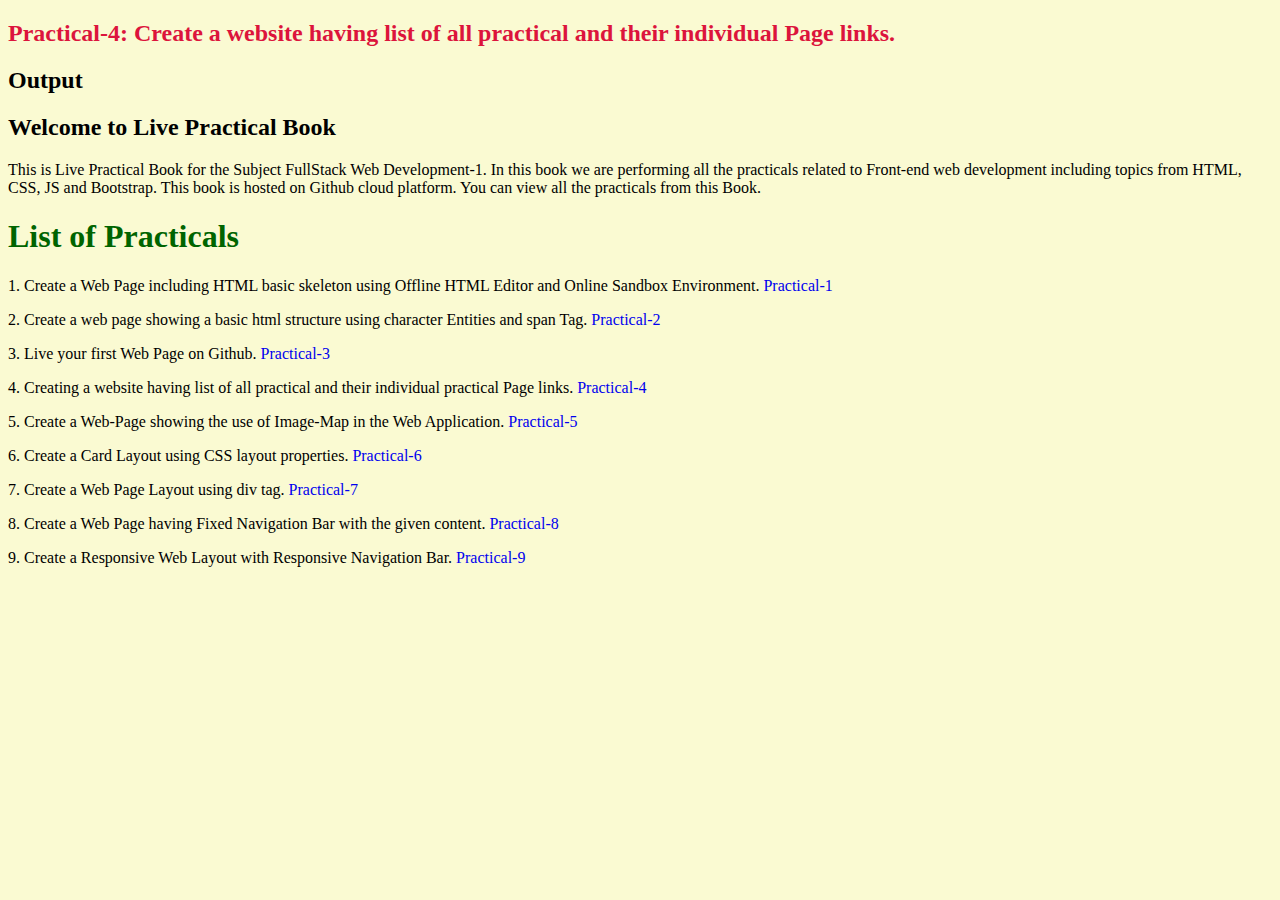
==== index.html @ e6a6930d "updated Practical9" ====
<!DOCTYPE html>
<html lang="en">
<head>
    <meta charset="UTF-8">
    <title>Assignment-4</title>
    <style>
        body {
            background-color: lightgoldenrodyellow;
        }
    </style>
</head>
<body>
<h2 style="color: crimson">
    Practical-4: Create a website having list of all practical and their individual Page links.
</h2>
<h2>Output</h2>
<h2>Welcome to Live Practical Book</h2>
<p>This is Live Practical Book for the Subject FullStack Web Development-1.
    In this book we are performing all the practicals related to Front-end web development including topics from HTML,
    CSS, JS and Bootstrap.
    This book is hosted on Github cloud platform. You can view all the practicals from this Book.</p>
<h1 style='color: darkgreen'>List of Practicals</h1>
<p>1. Create a Web Page including HTML basic skeleton using Offline HTML Editor and Online Sandbox Environment.
    <a href="./Practicals/Practical1.html" style="text-decoration: none" target="_blank">Practical-1</a></p>
<p>2. Create a web page showing a basic html structure using character Entities and span Tag. <a
        href="./Practicals/Practical2.html"
        style="text-decoration: none" target="_blank">Practical-2</a></p>
<p>3. Live your first Web Page on Github. <a href="./Practicals/Practical3.html" style="text-decoration: none"
                                             target="_blank">Practical-3</a></p>
<p>4. Creating a website having list of all practical and their individual practical Page links. <a
        href="#" style="text-decoration: none">Practical-4</a></p>
<p>5. Create a Web-Page showing the use of Image-Map in the Web Application. <a href="./Practicals/Practical5.html" style="text-decoration: none" target="_blank">Practical-5</a></p>
<p>6. Create a Card Layout using CSS layout properties. <a href="./Practicals/Practical6.html" style="text-decoration: none" target="_blank">Practical-6</a></p>
<p>7. Create a Web Page Layout using div tag. <a href="./Practicals/Practical7.html" style="text-decoration: none" target="_blank">Practical-7</a></p>
<p>8. Create a Web Page having Fixed Navigation Bar with the given content. <a href="./Practicals/Practical8.html" style="text-decoration: none" target="_blank">Practical-8</a></p>
<p>9. Create a Responsive Web Layout with Responsive Navigation Bar.  <a href="Practicals/Practical9.html" style="text-decoration: none" target="_blank">Practical-9</a></p>
</body>
</html>
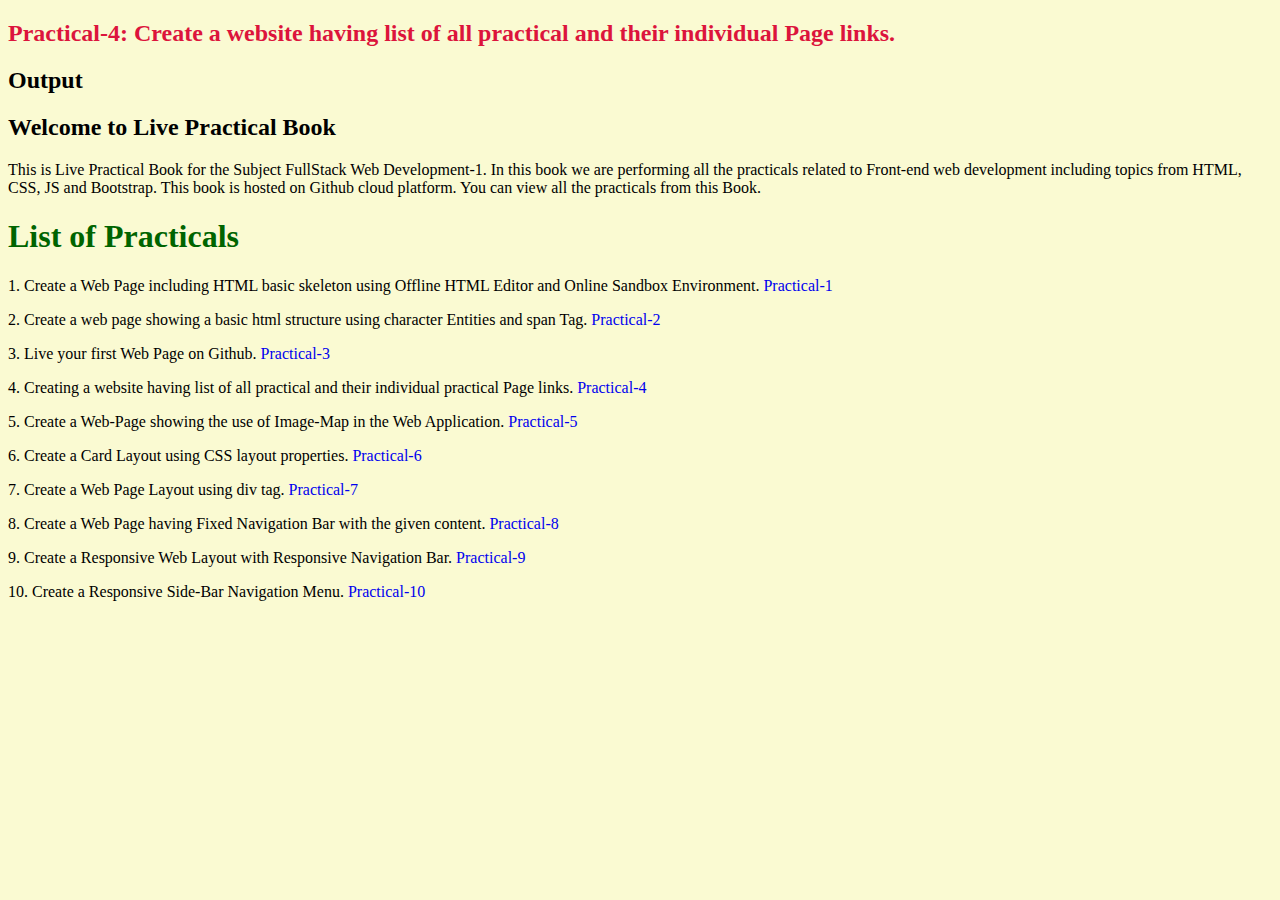
==== commit 91b73de6: "update index.html" ====
--- a/index.html
+++ b/index.html
@@ -34,5 +34,6 @@
 <p>7. Create a Web Page Layout using div tag. <a href="./Practicals/Practical7.html" style="text-decoration: none" target="_blank">Practical-7</a></p>
 <p>8. Create a Web Page having Fixed Navigation Bar with the given content. <a href="./Practicals/Practical8.html" style="text-decoration: none" target="_blank">Practical-8</a></p>
 <p>9. Create a Responsive Web Layout with Responsive Navigation Bar.  <a href="Practicals/Practical9.html" style="text-decoration: none" target="_blank">Practical-9</a></p>
+<p>10. Create a Responsive Side-Bar Navigation Menu.  <a href="Practicals/Practical10.html" style="text-decoration: none" target="_blank">Practical-10</a></p>
 </body>
 </html>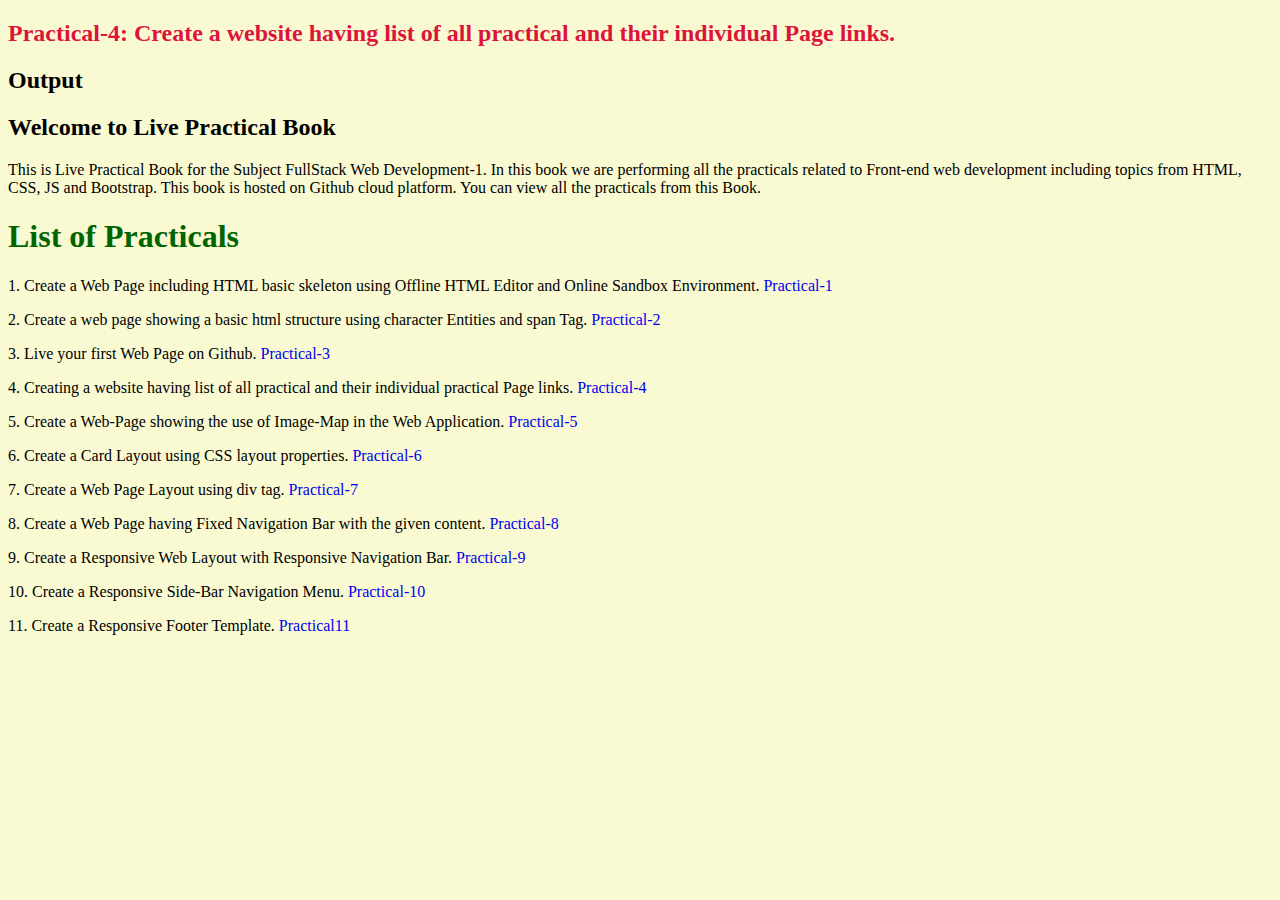
==== commit bfb1f5b9: "create Practical11" ====
--- a/index.html
+++ b/index.html
@@ -35,5 +35,6 @@
 <p>8. Create a Web Page having Fixed Navigation Bar with the given content. <a href="./Practicals/Practical8.html" style="text-decoration: none" target="_blank">Practical-8</a></p>
 <p>9. Create a Responsive Web Layout with Responsive Navigation Bar.  <a href="Practicals/Practical9.html" style="text-decoration: none" target="_blank">Practical-9</a></p>
 <p>10. Create a Responsive Side-Bar Navigation Menu.  <a href="Practicals/Practical10.html" style="text-decoration: none" target="_blank">Practical-10</a></p>
+<p>11. Create a Responsive Footer Template. <a href="Practicals/Practical11.html" style="text-decoration: none" target="_blank">Practical11</a></p>
 </body>
 </html>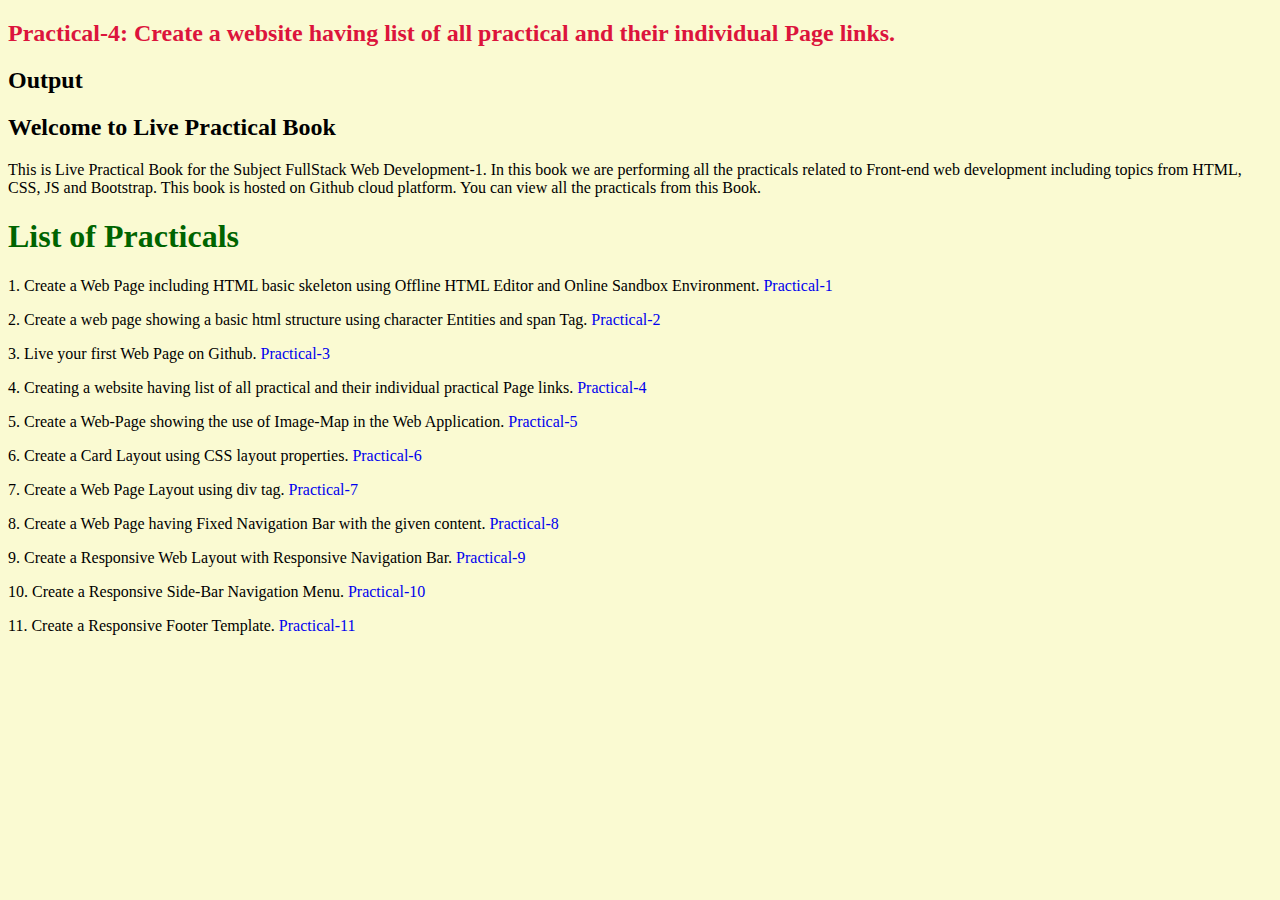
==== commit 7b04d72b: "update index.html" ====
--- a/index.html
+++ b/index.html
@@ -35,6 +35,6 @@
 <p>8. Create a Web Page having Fixed Navigation Bar with the given content. <a href="./Practicals/Practical8.html" style="text-decoration: none" target="_blank">Practical-8</a></p>
 <p>9. Create a Responsive Web Layout with Responsive Navigation Bar.  <a href="Practicals/Practical9.html" style="text-decoration: none" target="_blank">Practical-9</a></p>
 <p>10. Create a Responsive Side-Bar Navigation Menu.  <a href="Practicals/Practical10.html" style="text-decoration: none" target="_blank">Practical-10</a></p>
-<p>11. Create a Responsive Footer Template. <a href="Practicals/Practical11.html" style="text-decoration: none" target="_blank">Practical11</a></p>
+<p>11. Create a Responsive Footer Template. <a href="Practicals/Practical11.html" style="text-decoration: none" target="_blank">Practical-11</a></p>
 </body>
 </html>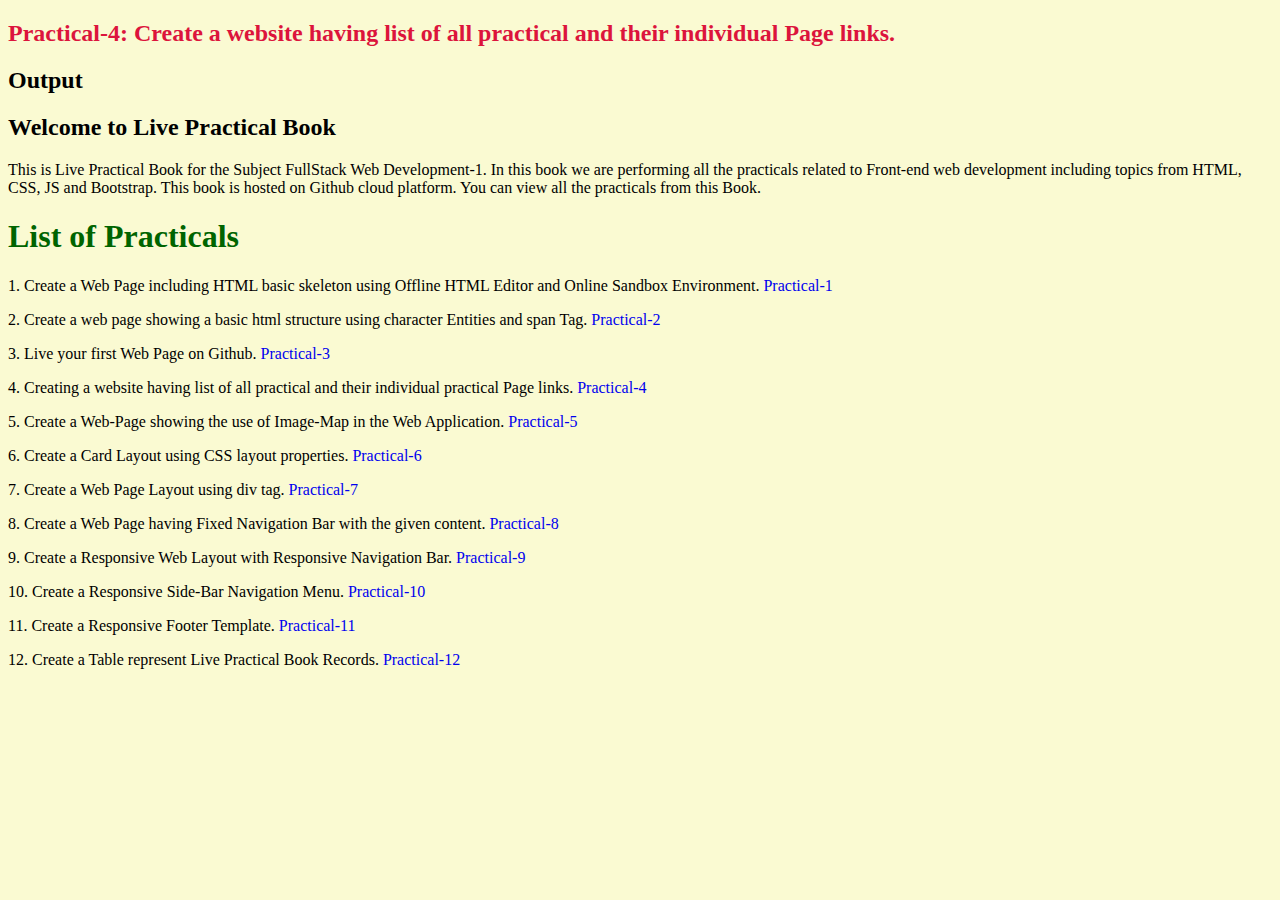
==== commit 3bc73393: "update index.html" ====
--- a/index.html
+++ b/index.html
@@ -36,5 +36,6 @@
 <p>9. Create a Responsive Web Layout with Responsive Navigation Bar.  <a href="Practicals/Practical9.html" style="text-decoration: none" target="_blank">Practical-9</a></p>
 <p>10. Create a Responsive Side-Bar Navigation Menu.  <a href="Practicals/Practical10.html" style="text-decoration: none" target="_blank">Practical-10</a></p>
 <p>11. Create a Responsive Footer Template. <a href="Practicals/Practical11.html" style="text-decoration: none" target="_blank">Practical-11</a></p>
+<p>12. Create a Table represent Live Practical Book Records.  <a href="Practicals/Practical12.html" style="text-decoration: none" target="_blank">Practical-12</a></p>
 </body>
 </html>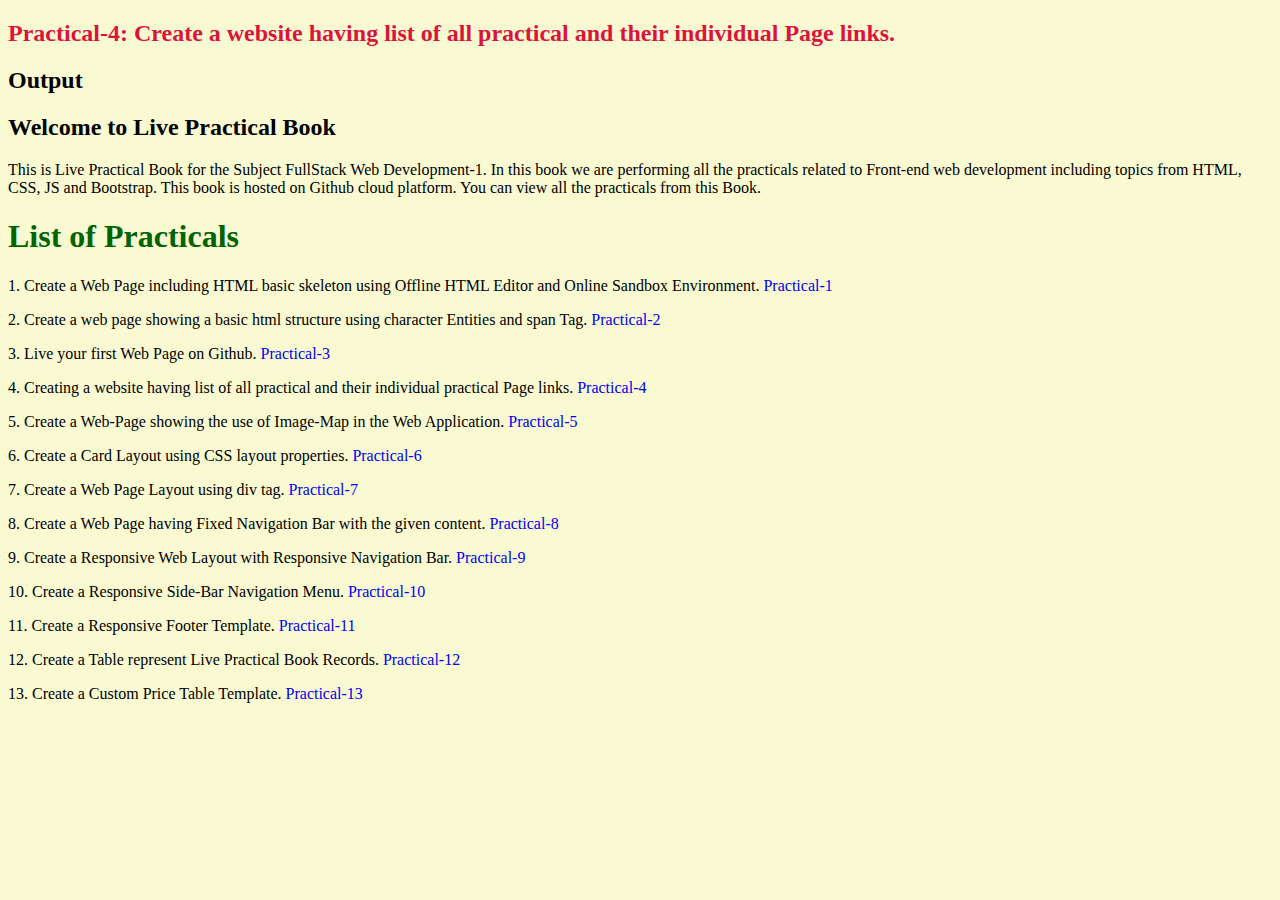
==== commit a629deb8: "update Practical13" ====
--- a/index.html
+++ b/index.html
@@ -37,5 +37,6 @@
 <p>10. Create a Responsive Side-Bar Navigation Menu.  <a href="Practicals/Practical10.html" style="text-decoration: none" target="_blank">Practical-10</a></p>
 <p>11. Create a Responsive Footer Template. <a href="Practicals/Practical11.html" style="text-decoration: none" target="_blank">Practical-11</a></p>
 <p>12. Create a Table represent Live Practical Book Records.  <a href="Practicals/Practical12.html" style="text-decoration: none" target="_blank">Practical-12</a></p>
+<p>13. Create a Custom Price Table Template. <a href="Practicals/Practical13.html" style="text-decoration: none" target="_blank">Practical-13</a></p>
 </body>
 </html>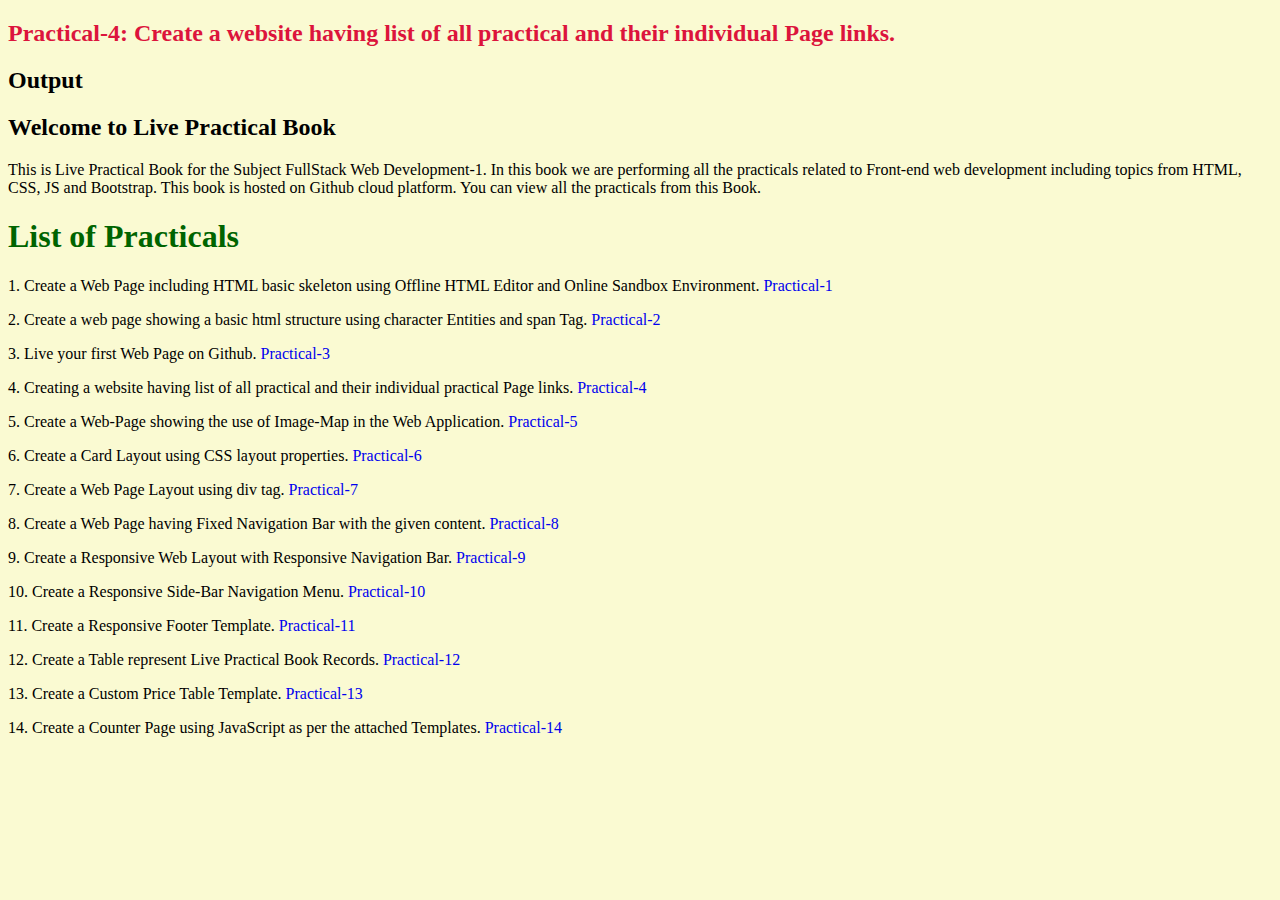
==== commit f249fc94: "created Practical14" ====
--- a/index.html
+++ b/index.html
@@ -38,5 +38,6 @@
 <p>11. Create a Responsive Footer Template. <a href="Practicals/Practical11.html" style="text-decoration: none" target="_blank">Practical-11</a></p>
 <p>12. Create a Table represent Live Practical Book Records.  <a href="Practicals/Practical12.html" style="text-decoration: none" target="_blank">Practical-12</a></p>
 <p>13. Create a Custom Price Table Template. <a href="Practicals/Practical13.html" style="text-decoration: none" target="_blank">Practical-13</a></p>
+<p>14. Create a Counter Page using JavaScript as per the attached Templates. <a href="Practicals/Practical14.html" style="text-decoration: none" target="_blank">Practical-14</a></p>
 </body>
 </html>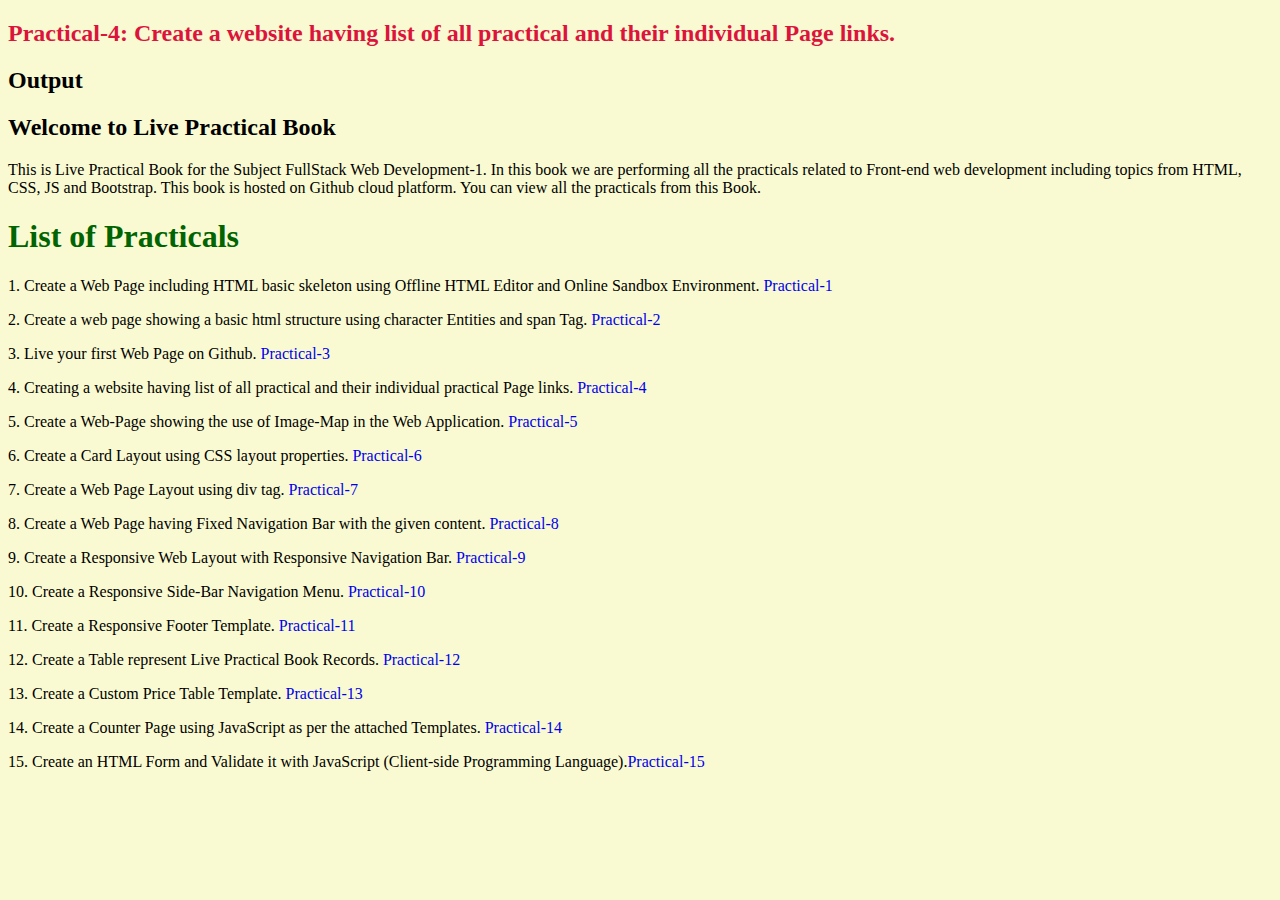
==== commit ab1922ee: "update index.html" ====
--- a/index.html
+++ b/index.html
@@ -39,5 +39,6 @@
 <p>12. Create a Table represent Live Practical Book Records.  <a href="Practicals/Practical12.html" style="text-decoration: none" target="_blank">Practical-12</a></p>
 <p>13. Create a Custom Price Table Template. <a href="Practicals/Practical13.html" style="text-decoration: none" target="_blank">Practical-13</a></p>
 <p>14. Create a Counter Page using JavaScript as per the attached Templates. <a href="Practicals/Practical14.html" style="text-decoration: none" target="_blank">Practical-14</a></p>
+<p>15. Create an HTML Form and Validate it with JavaScript (Client-side Programming Language).<a href="Practicals/Practical15.html" style="text-decoration: none" target="_blank">Practical-15</a></p>
 </body>
 </html>